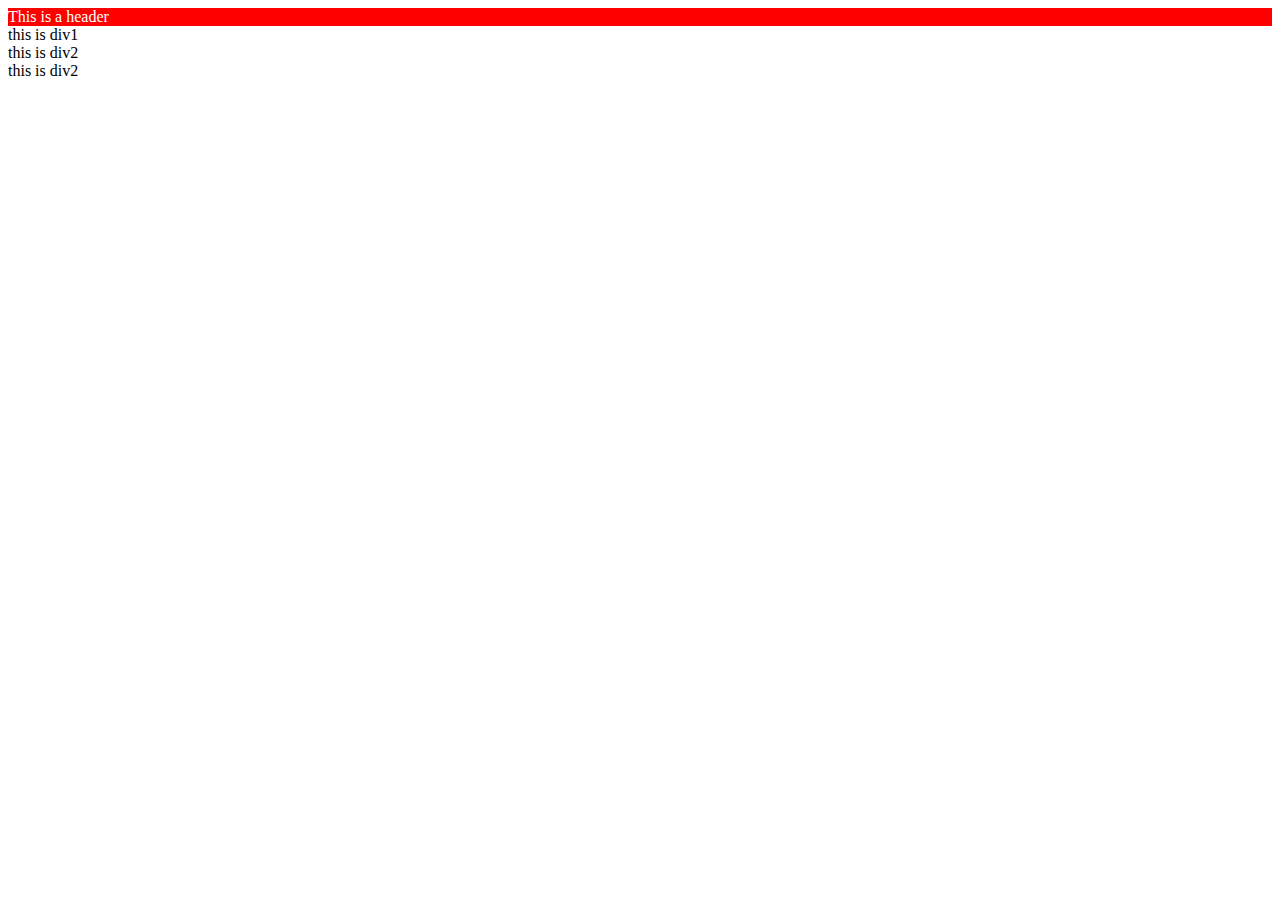
==== index.html @ 64f7bcda "changed" ====
<html>
    <head>
        <link rel="stylesheet" href=""index.css">
        <style>
            #headerTop{
                background-color: red;
                color: white;
                
            }

        </style>

    </head>
    <body>
        <header id="headerTop">
This is a header
        </header>
        <div>
            this is div1
        </div>

            <div>
                this is div2
            </div>

            <div>
                this is div2
            </div>

       
    </body>
</html>
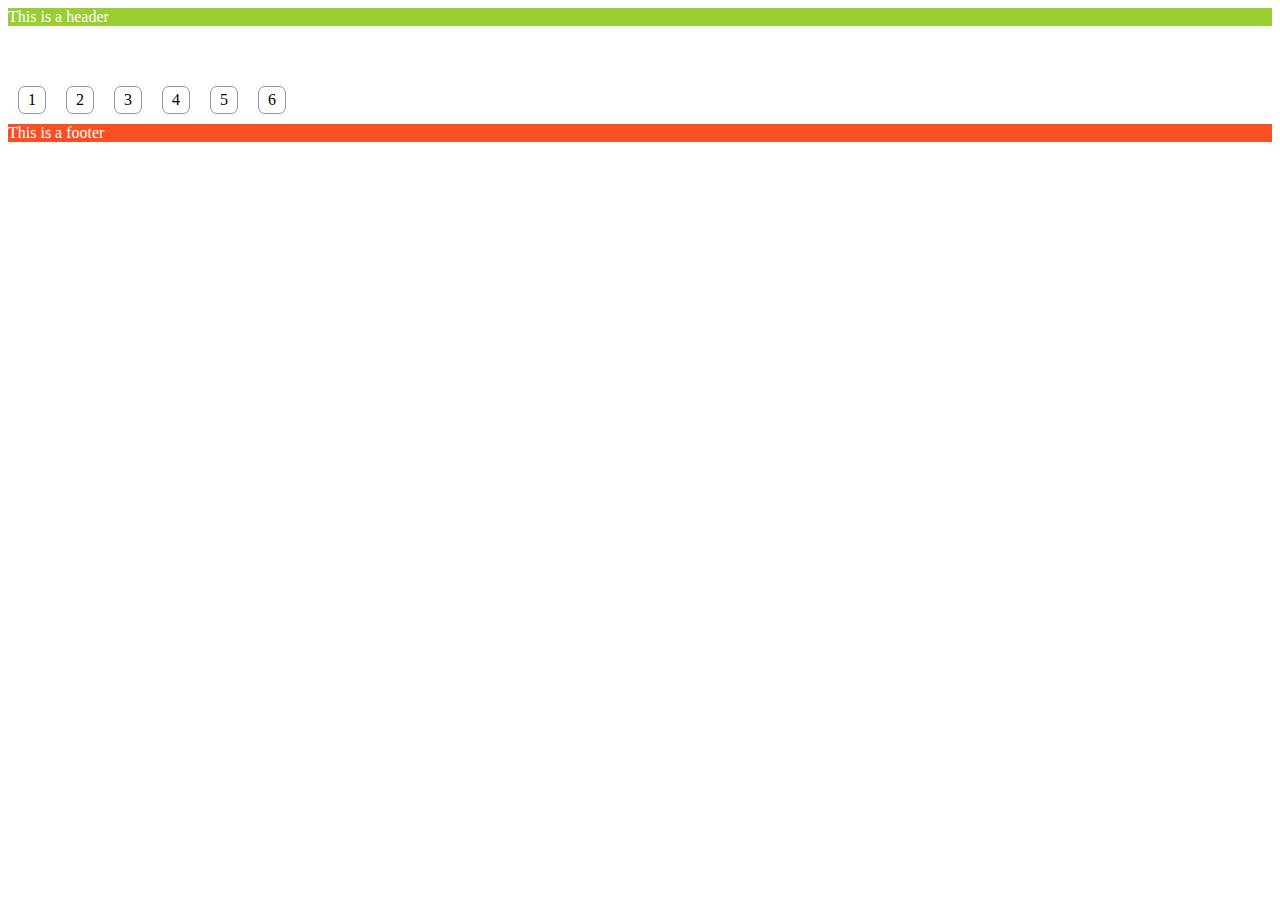
==== commit 41789a65: "commited" ====
--- a/index.html
+++ b/index.html
@@ -1,32 +1,36 @@
 <html>
-    <head>
-        <link rel="stylesheet" href=""index.css">
-        <style>
-            #headerTop{
-                background-color: red;
-                color: white;
-                
-            }
 
-        </style>
+<head>
+    <link rel="stylesheet" href="index.css">
+    <!-- <style>
+        #headerTop {
+            background-color: red;
+        }
+    </style> -->
 
-    </head>
-    <body>
-        <header id="headerTop">
-This is a header
-        </header>
-        <div>
-            this is div1
-        </div>
+</head>
 
-            <div>
-                this is div2
-            </div>
+<body>
+    <header id="headerTop" class="bg-color" style="background-color: yellowgreen;">
+        This is a header
+    </header>
 
-            <div>
-                this is div2
-            </div>
+    <div class="content margin-5">
+    </div>
 
-       
-    </body>
+    <div class="divPaginator">
+        <div class="spanPage"><span>1</span></div>
+        <div class="spanPage"><span>2</span></div>
+        <div class="spanPage"><span>3</span></div>
+        <div class="spanPage"><span>4</span></div>
+        <div class="spanPage"><span>5</span></div>
+        <div class="spanPage"><span>6</span></div>
+
+    </div>
+
+    <footer id="footerBottom" class="bg-color">
+        This is a footer
+    </footer>
+</body>
+
 </html>--- a/index.css
+++ b/index.css
@@ -0,0 +1,48 @@
+
+/* 1. This is ID Selector */
+#headerTop {
+    background-color: #FA4E23;
+    color: white;
+}
+
+/* 2. This is Tag Selector */
+/* div{
+    background-color: cadetblue;
+    color: white;
+} */
+
+/* 3. THis is class selector */
+
+.bg-color{
+    background-color: #FA4E23;
+    color: white;
+}
+
+/* Background, height, width */
+.content{
+    height: 40px;
+    width: 40px;
+    background-image:url("https://img.etimg.com/thumb/msid-75176755,width-640,resizemode-4,imgsize-612672/effect-of-coronavirus-on-food.jpg");
+}
+
+/* Border */
+/* margin: top right bottom left */
+.spanPage{
+    border-color: #8c96ab;
+    border-width: 1px;
+    border-style: solid;
+    border-radius: 7px;
+    margin: 10px 10px 10px 10px;
+    padding: 4px 9px 4px 9px;
+}
+
+/* Display */
+.divPaginator{
+    display: flex;
+}
+
+/* margin */
+
+.margin-5{
+    margin: 5px;
+}
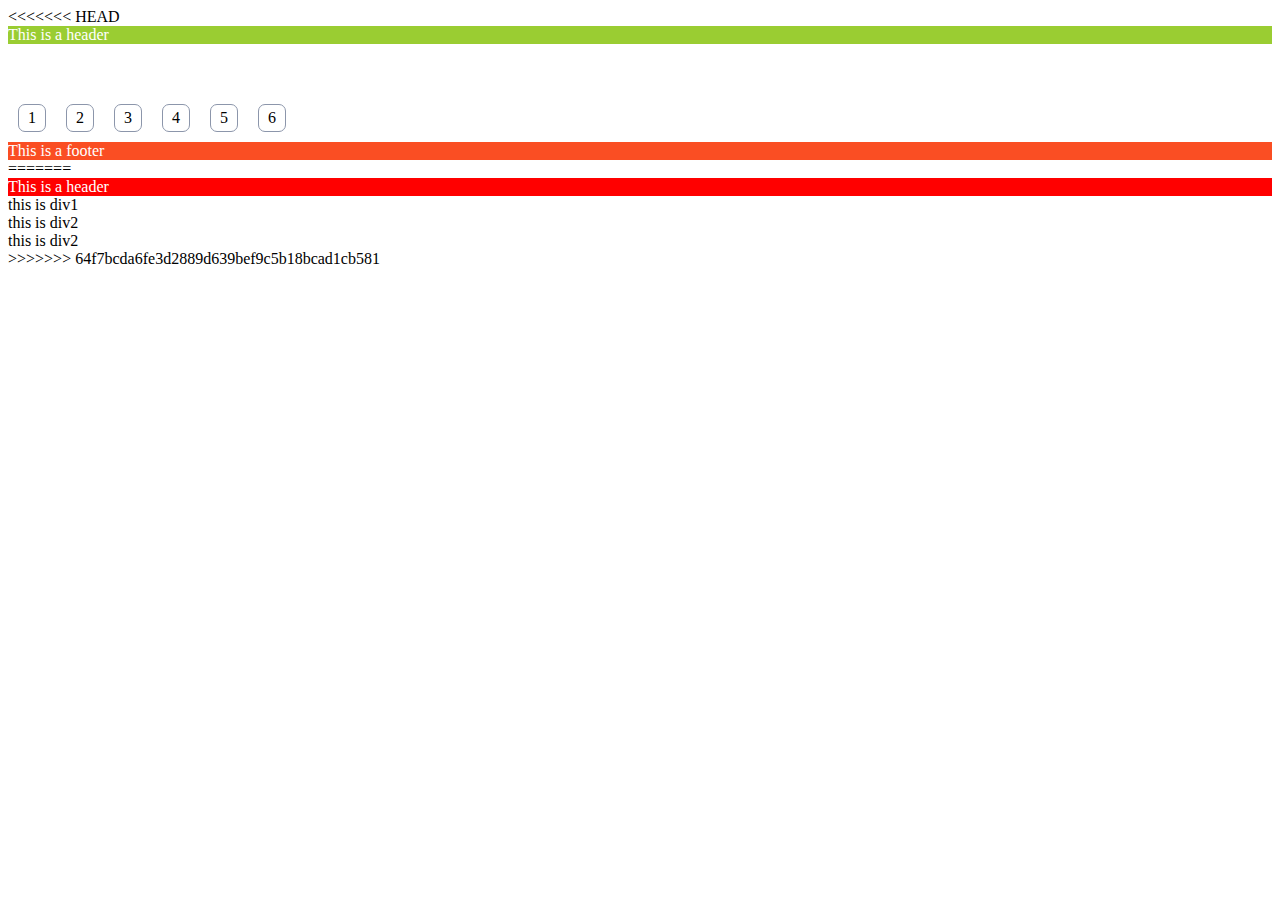
==== commit 31a3ae44: "done" ====
--- a/index.html
+++ b/index.html
@@ -1,4 +1,5 @@
 <html>
+<<<<<<< HEAD
 
 <head>
     <link rel="stylesheet" href="index.css">
@@ -33,4 +34,36 @@
     </footer>
 </body>
 
+=======
+    <head>
+        <link rel="stylesheet" href=""index.css">
+        <style>
+            #headerTop{
+                background-color: red;
+                color: white;
+                
+            }
+
+        </style>
+
+    </head>
+    <body>
+        <header id="headerTop">
+This is a header
+        </header>
+        <div>
+            this is div1
+        </div>
+
+            <div>
+                this is div2
+            </div>
+
+            <div>
+                this is div2
+            </div>
+
+       
+    </body>
+>>>>>>> 64f7bcda6fe3d2889d639bef9c5b18bcad1cb581
 </html>--- a/index.css
+++ b/index.css
@@ -38,7 +38,7 @@
 
 /* Display */
 .divPaginator{
-    display: flex;
+    display: flex
 }
 
 /* margin */
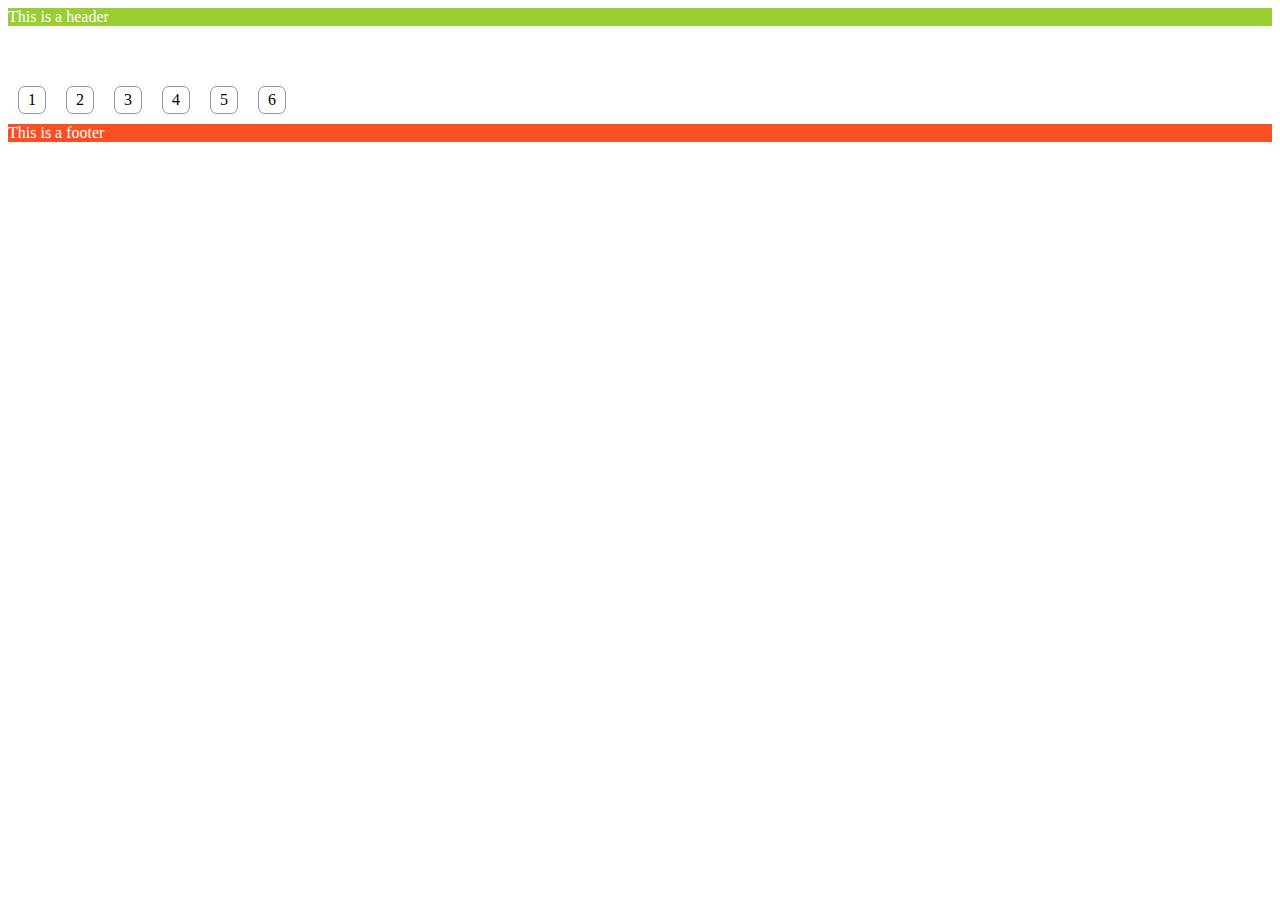
==== commit e5adc415: "update" ====
--- a/index.html
+++ b/index.html
@@ -1,5 +1,4 @@
 <html>
-<<<<<<< HEAD
 
 <head>
     <link rel="stylesheet" href="index.css">
@@ -34,7 +33,6 @@
     </footer>
 </body>
 
-=======
     <head>
         <link rel="stylesheet" href=""index.css">
         <style>
@@ -48,22 +46,4 @@
 
     </head>
     <body>
-        <header id="headerTop">
-This is a header
-        </header>
-        <div>
-            this is div1
-        </div>
-
-            <div>
-                this is div2
-            </div>
-
-            <div>
-                this is div2
-            </div>
-
-       
-    </body>
->>>>>>> 64f7bcda6fe3d2889d639bef9c5b18bcad1cb581
-</html>+        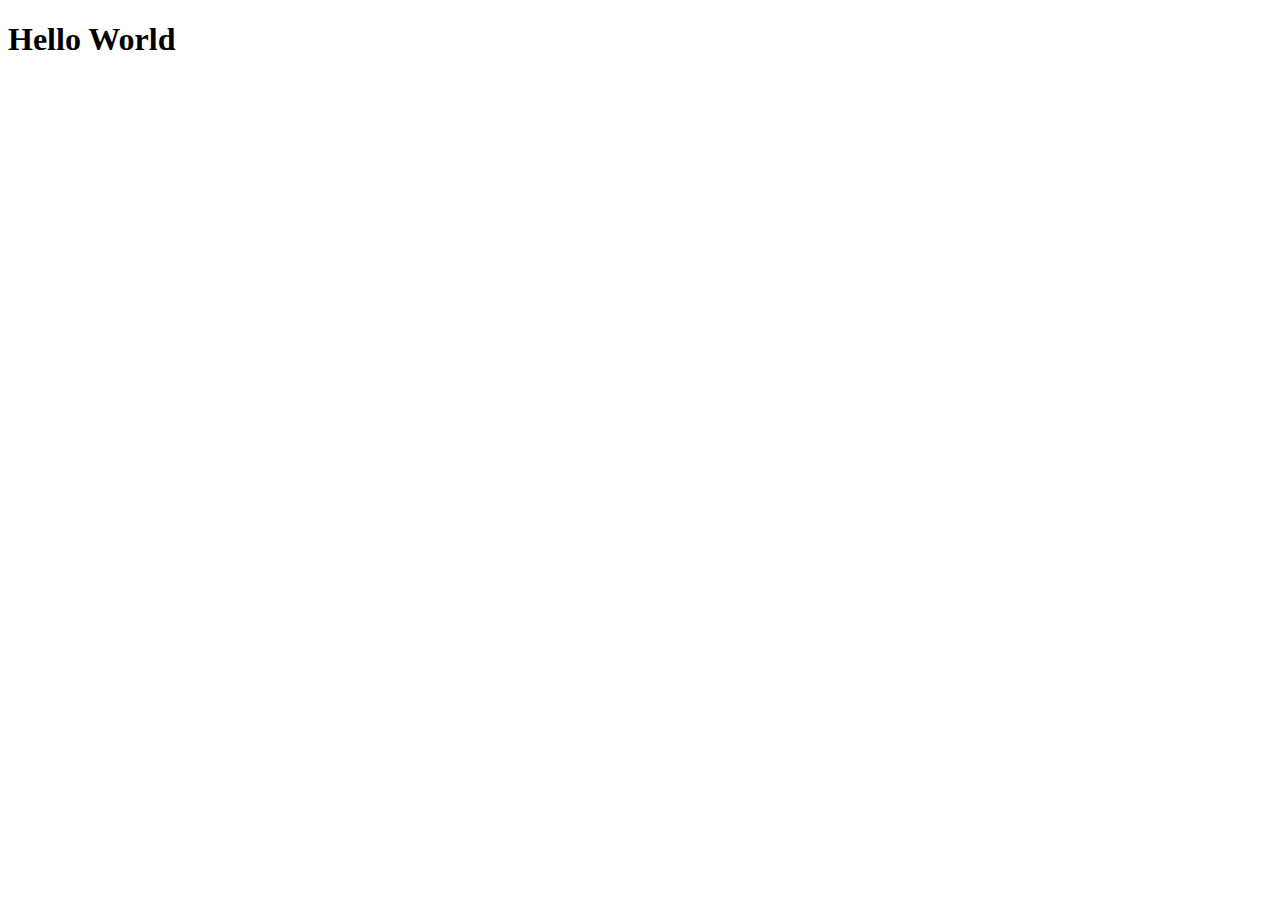
==== commit ac59606e: "spread" ====
--- a/index.html
+++ b/index.html
@@ -1,49 +1,16 @@
-<html>
+<!DOCTYPE html>
+<html lang="en">
+<head>
+    <meta charset="UTF-8">
+    <meta http-equiv="X-UA-Compatible" content="IE=edge">
+    <meta name="viewport" content="width=device-width, initial-scale=1.0">
+    <title>Document</title>
+    <script src="india.js">
+    </script>
+</head>
+<body>
+    <h1>Hello World</h1>
 
-<head>
-    <link rel="stylesheet" href="index.css">
-    <!-- <style>
-        #headerTop {
-            background-color: red;
-        }
-    </style> -->
-
-</head>
-
-<body>
-    <header id="headerTop" class="bg-color" style="background-color: yellowgreen;">
-        This is a header
-    </header>
-
-    <div class="content margin-5">
-    </div>
-
-    <div class="divPaginator">
-        <div class="spanPage"><span>1</span></div>
-        <div class="spanPage"><span>2</span></div>
-        <div class="spanPage"><span>3</span></div>
-        <div class="spanPage"><span>4</span></div>
-        <div class="spanPage"><span>5</span></div>
-        <div class="spanPage"><span>6</span></div>
-
-    </div>
-
-    <footer id="footerBottom" class="bg-color">
-        This is a footer
-    </footer>
+    
 </body>
-
-    <head>
-        <link rel="stylesheet" href=""index.css">
-        <style>
-            #headerTop{
-                background-color: red;
-                color: white;
-                
-            }
-
-        </style>
-
-    </head>
-    <body>
-        +</html>